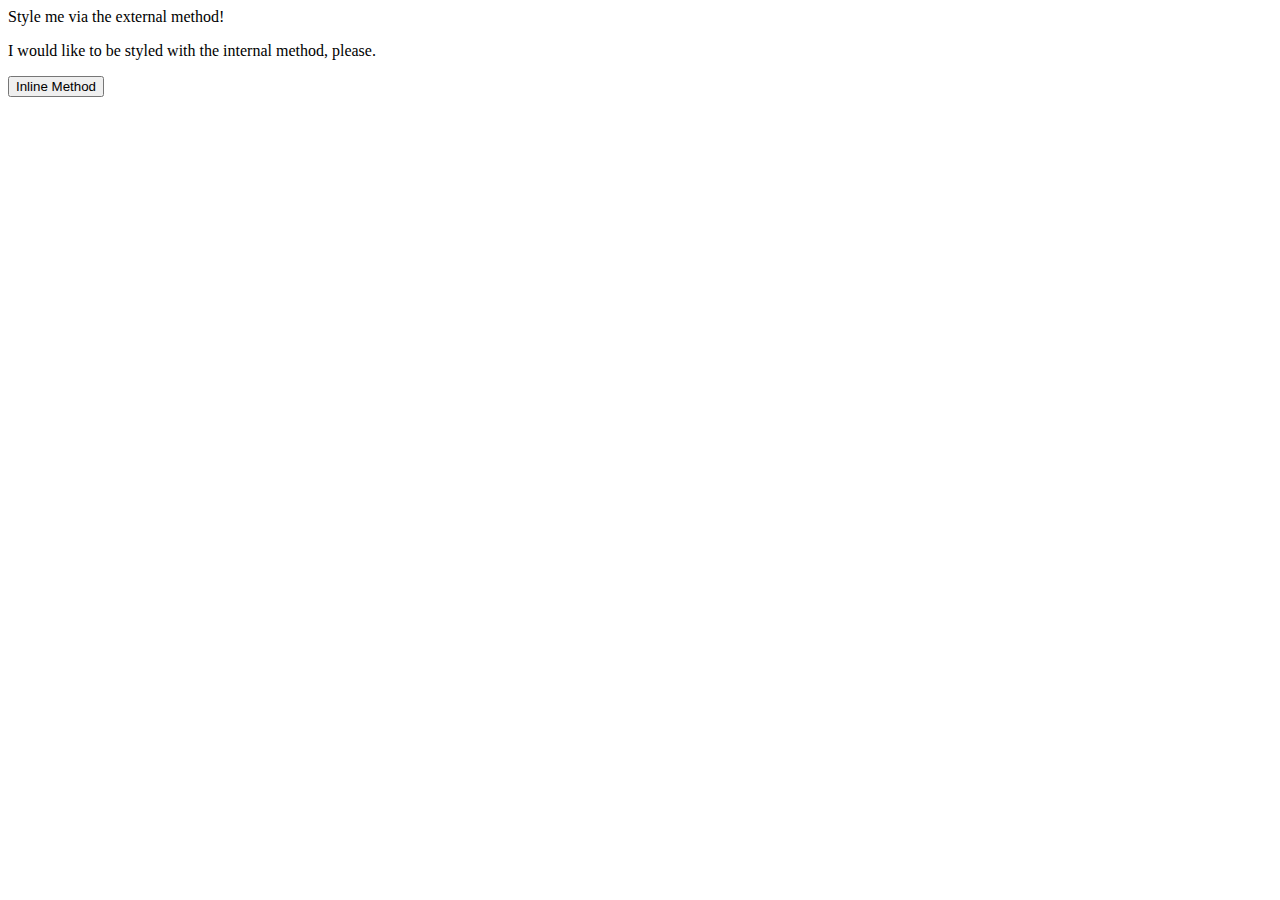
==== foundations/intro-to-css/01-css-methods/my-solution/index.html @ 64a46929 "feat: create new folder for own solution" ====
<!DOCTYPE html>
<html lang="en">
  <head>
    <meta charset="UTF-8">
    <meta http-equiv="X-UA-Compatible" content="IE=edge">
    <meta name="viewport" content="width=device-width, initial-scale=1.0">
    <title>Methods for Adding CSS</title>
  </head>
  <body>
    <div>Style me via the external method!</div>
    <p>I would like to be styled with the internal method, please.</p>
    <button>Inline Method</button>
  </body>
</html>
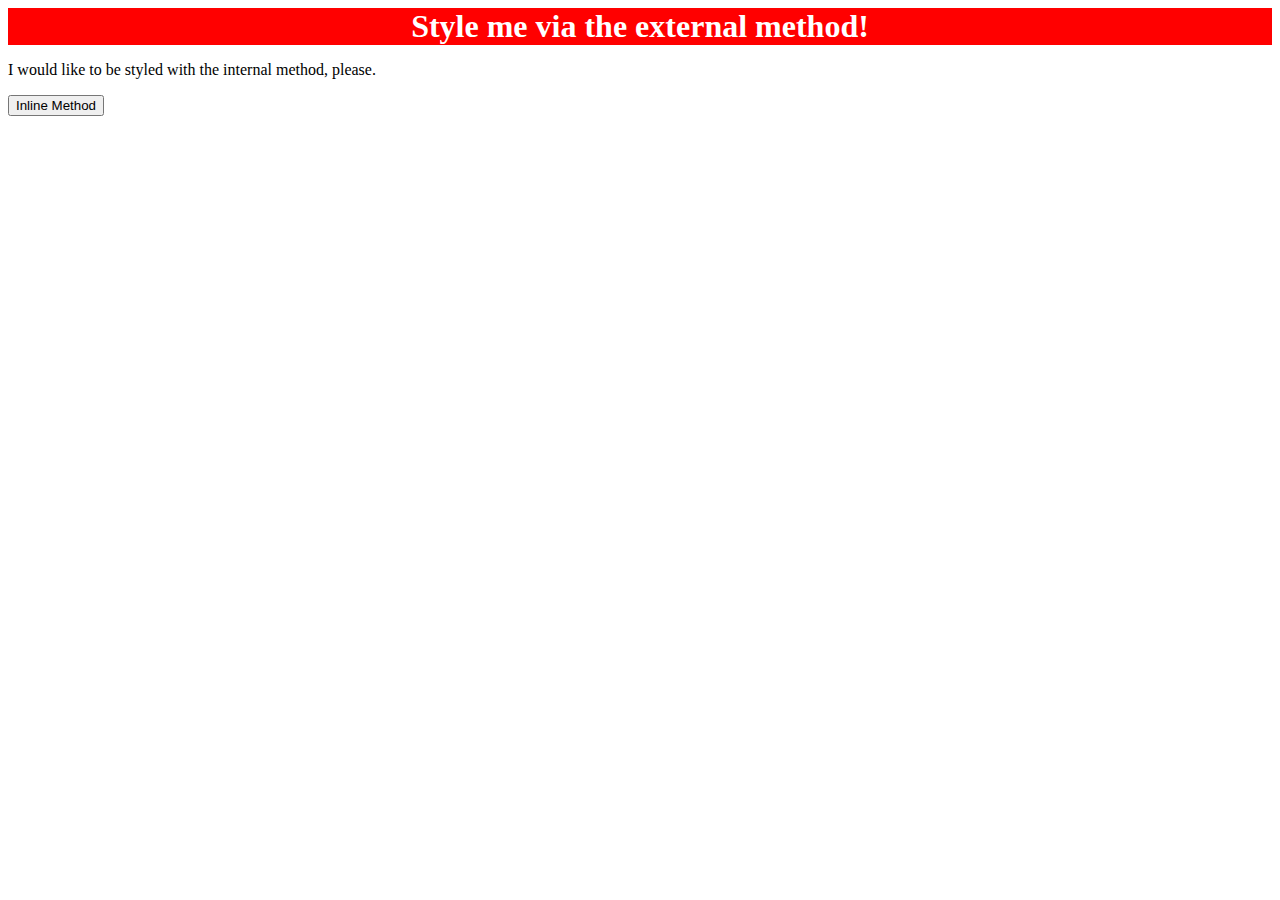
==== commit 6b8c4557: "feat: external style to styles.css link index.html" ====
--- a/foundations/intro-to-css/01-css-methods/my-solution/index.html
+++ b/foundations/intro-to-css/01-css-methods/my-solution/index.html
@@ -4,6 +4,7 @@
     <meta charset="UTF-8">
     <meta http-equiv="X-UA-Compatible" content="IE=edge">
     <meta name="viewport" content="width=device-width, initial-scale=1.0">
+    <link rel="stylesheet" href="./style.css">
     <title>Methods for Adding CSS</title>
   </head>
   <body>
--- a/foundations/intro-to-css/01-css-methods/my-solution/style.css
+++ b/foundations/intro-to-css/01-css-methods/my-solution/style.css
@@ -0,0 +1,9 @@
+div {
+    background-color: red;
+    color: white;
+    font-size: 32px;
+    text-align: center;
+    font-weight: bold;
+    font-family: 'Times New Roman', Times, serif;
+    text-decoration-color: white;
+}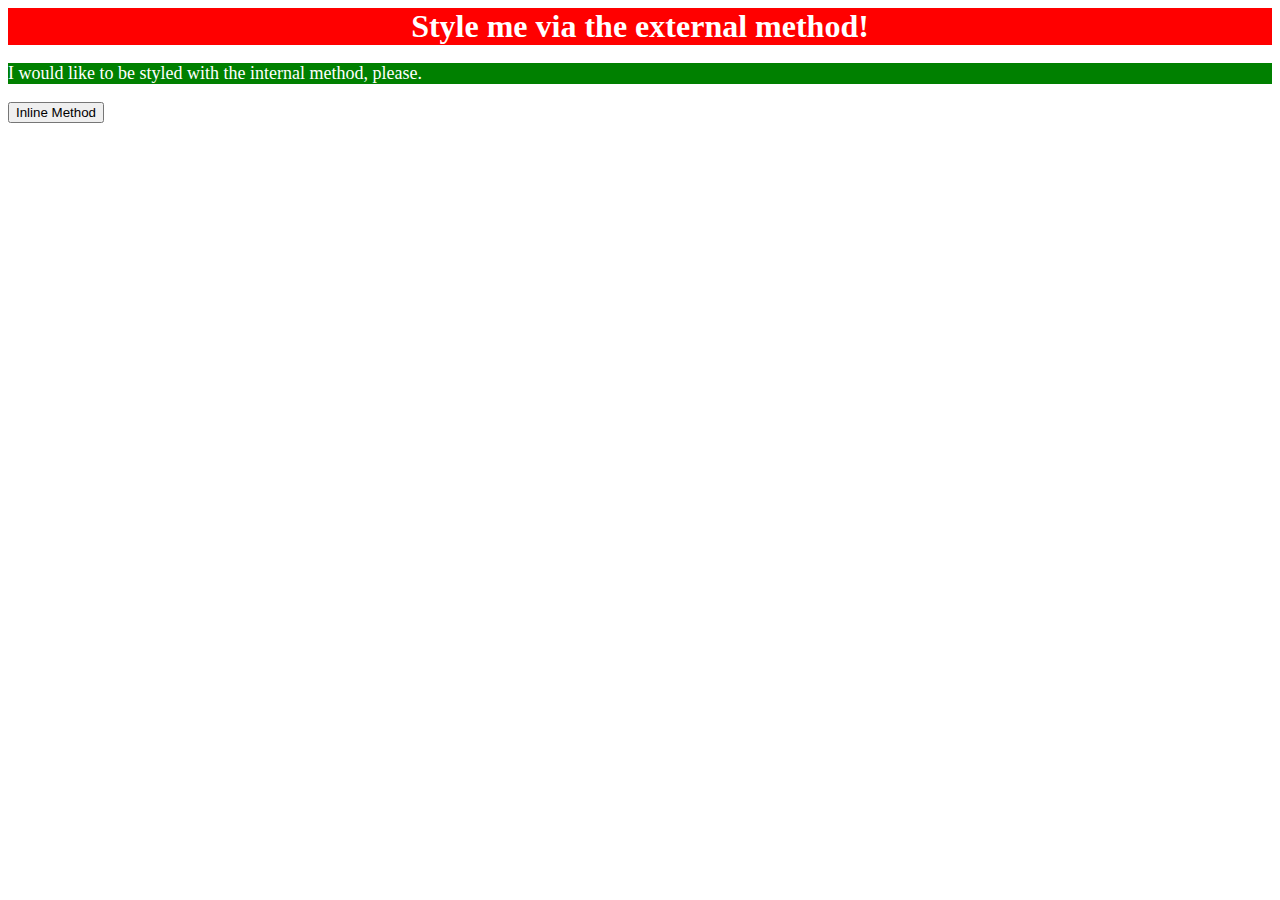
==== commit e4f80aee: "feat: Add internal style to index.html" ====
--- a/foundations/intro-to-css/01-css-methods/my-solution/index.html
+++ b/foundations/intro-to-css/01-css-methods/my-solution/index.html
@@ -5,6 +5,14 @@
     <meta http-equiv="X-UA-Compatible" content="IE=edge">
     <meta name="viewport" content="width=device-width, initial-scale=1.0">
     <link rel="stylesheet" href="./style.css">
+    <style>
+      p {
+        background-color: green;
+        color: white;
+        font-family: 'Times New Roman', Times, serif;
+        font-size: 18px;
+      }
+    </style>
     <title>Methods for Adding CSS</title>
   </head>
   <body>
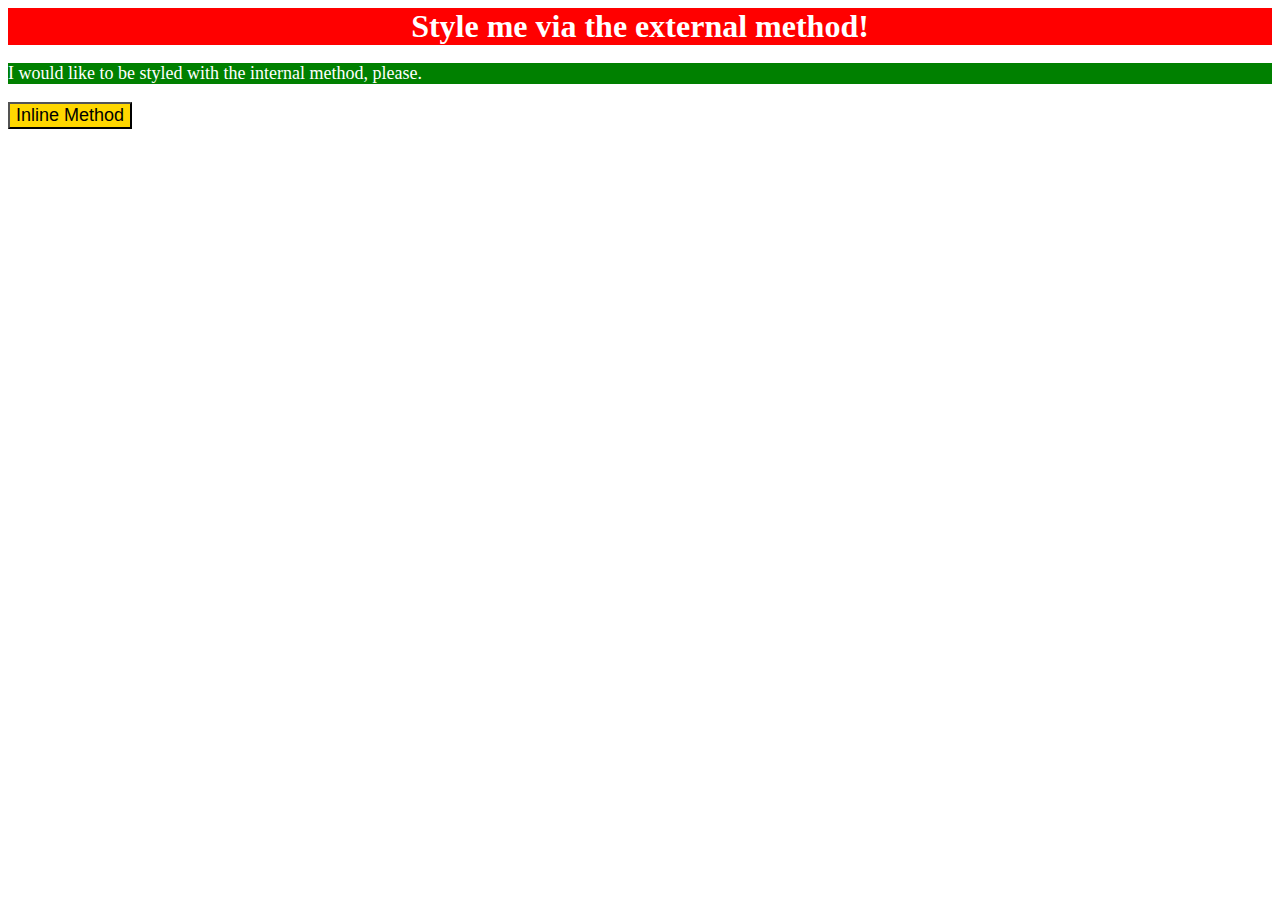
==== commit 648cd157: "feat: inline styles were added to index.html" ====
--- a/foundations/intro-to-css/01-css-methods/my-solution/index.html
+++ b/foundations/intro-to-css/01-css-methods/my-solution/index.html
@@ -18,6 +18,6 @@
   <body>
     <div>Style me via the external method!</div>
     <p>I would like to be styled with the internal method, please.</p>
-    <button>Inline Method</button>
+    <button style="background-color: gold ; font-size: 18px ; font-family: Arial, Helvetica, sans-serif; font-weight: 500; ">Inline Method</button>
   </body>
 </html>